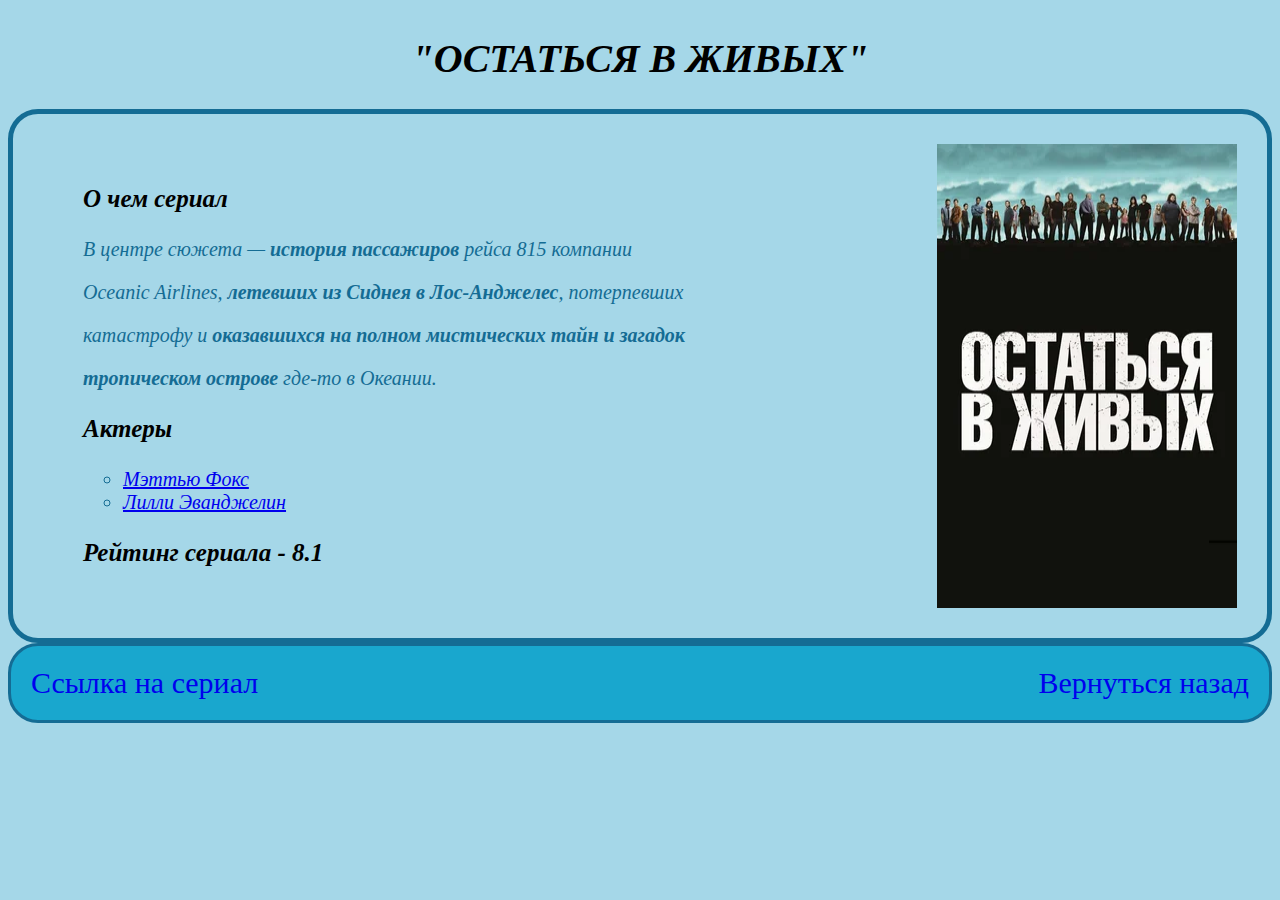
==== Lost.html @ fcc08603 "initial commit" ====
<!DOCTYPE html>
<html lang="ru">
   <head>
      <meta charset="UTF-8">
      <meta http-equiv="X-UA-Compatible" content="IE=edge">
      <meta name="viewport" content="width=device-width, initial-scale=1.0">
      <title>Остаться в живых</title>
      <link rel="stylesheet" href="styles.css">
   </head>
   <body class="bodythree">
      <div class="headingthree">
         <h1>"Остаться в живых"</h1>
      </div>
      <div class="parentthree">
         <img class="imgthree" src="lost.png" alt="Lost" width="300">
         <ul class="titlethree">
            <li class="itemthree">
               <h3 class="pointsthree">О чем сериал</h3>
               <p>В центре сюжета — <b>история пассажиров</b> рейса 815 компании</p>
               <p> Oceanic Airlines, <b>летевших из Сиднея в Лос-Анджелес</b>, потерпевших</p>
               <p>катастрофу и <b>оказавшихся на полном мистических тайн и загадок</b></p>
               <p><b>тропическом острове</b> где-то в Океании.</p>
            </li>
            <li class="itemthree">
               <h3 class="pointsthree">Актеры</h3>
               <ul>
                  <li><a href="https://ru.wikipedia.org/wiki/%D0%A4%D0%BE%D0%BA%D1%81,_%D0%9C%D1%8D%D1%82%D1%82%D1%8C%D1%8E" target="_blank">Мэттью Фокс</a></li>
                  <li><a href="https://en.wikipedia.org/wiki/Evangeline_Lilly" target="_blank">Лилли Эванджелин</a></li>
               </ul>
            </li>
            <li class="itemthree">
               <h3 class="pointsthree">Рейтинг сериала - 8.1</h3>
            </li>
         </ul>
      </div>
      <nav class="navthree">
         <a class="linkthree" href="https://www.kinopoisk.ru/series/104122/?utm_referrer=www.google.com" target="_blank">Ссылка на сериал</a>
         <a class="backthree" href="index.html">Вернуться назад</a>
      </nav>
   </body>
</html>
---- styles.css ----
/* Main page */
.bodymain {
    background-color: #F6F1E9;
}
.bodymain:hover {
    background-color: #FFE6C7;
}
.headingmain {
   display: flex;
   justify-content: center;
   font-size: 20px;
   font-style: italic;
   color: #4F200D;   
}
.headingmain:hover {
    color: #FF8400;
    text-transform: uppercase;
}
.imgmain {
    clip-path: polygon(0% 0%, 75% 0%, 100% 50%, 75% 100%, 0% 100%);
}
.imgmain:hover {
    border-radius: 50%;
}
.parentmain {
    display: flex;
    justify-content: space-evenly;
    align-items: center;
    border: 10px solid #4F200D;
    padding: 50px;
}
.itemmain {
   font-size: 30px; 
   color: #4F200D;
   text-decoration: none;
}
.itemmain:hover {
    background-color: #FF8400;
    text-transform: uppercase;   
}
@media all and (max-width: 800px) {
    .bodymain {
        background-color: #FFE6C7;
    }
    .imgmain {
        width: 500px; 
    }
    .headingmain {
        display: flex;
        justify-content: center;
        font-size: 25px;
    }
    .parentmain {
        display: flex;
        flex-direction: column;
        justify-content: space-evenly;
        border: 7px solid #4F200D;
    }
    .itemmain {
        font-size: 40px;
    }
}
@media all and (max-width: 500px) {
    .imgmain {
        width: 300px; 
    }
    .headingmain {
        display: flex;
        justify-content: center;
        font-size: 15px;
    }
    .itemmain {
        font-size: 22px;
    }
}

/* Series Zona komforta*/
.bodyone {
    background-color: #E4DCCF;
}
.headingone {
    display: flex;
    justify-content: center;
    font-size: 20px;
    font-style: italic;
    color: #EA5455;
    text-transform: uppercase;  
}
.headingone:hover {
    color: #002B5B;
}
.pointsone {
    color: #E21818;
    font-size: 25px;
}
.parentone {
   display: flex; 
   justify-content: space-between;
   border: 5px solid #002B5B;
   border-radius: 30px;
   padding: 30px;
   flex-direction: row-reverse;
}
.titleone {
    list-style: none; 
}
.itemone {
font-size: 20px;
color: #002B5B;
font-style: oblique; 
}
.navone {
    display: flex;
    justify-content: flex-end;
    background-color: #EA5455;
    padding: 20px;
    border: 3px solid #002B5B;
    border-radius: 30px;
    
}
.navone:hover {
    background-color: pink;
}
.linkone {
    text-decoration: none;
    font-size: 30px; 
    margin-right: auto;
}
.linkone:hover {
    color: purple;
    text-transform: uppercase;   
}
.backone {
    text-decoration: none;
    font-size: 30px;
}
.backone:hover {
    color: darkseagreen;  
    text-transform: uppercase; 
}
@media all and (max-width: 500px) {
    .imgone {
        width: 200px; 
    }
    .headingone {
        display: flex;
        justify-content: center;
        font-size: 10px;
    }
    .parentone {
        display: flex;
        flex-direction: column;
        align-items: center;
        padding: 10px;  
    } 
    .navone {
        padding: 10px;   
    } 
    .linkone {
        font-size: 20px;
    }
    .backone {
        font-size: 20px;
    }
}
/* Series Wild angel*/
.bodytwo {
    background-color: #F5C6EC;
}
.headingtwo {
    display: flex;
    justify-content: center;
    font-size: 20px;
    font-style: italic;
    color: #9A208C;
    text-transform: uppercase;  
}
.headingtwo:hover {
    color: #E11299;
}
.pointstwo {
    color: #E11299;
    font-size: 25px;
}
.parenttwo {
   display: flex; 
   justify-content: space-between;
   border: 5px solid #9A208C;
   border-radius: 30px;
   padding: 30px;
   flex-direction: row-reverse;
}
.titletwo {
    list-style: none; 
}
.itemtwo {
font-size: 20px;
color: #002B5B;
font-style: oblique; 
}
.navtwo {
    display: flex;
    justify-content: flex-end;
    background-color: #FFEAEA;
    padding: 20px;
    border: 3px solid #9A208C;
    border-radius: 30px;
    
}
.navtwo:hover {
    background-color: #E11299;
}
.linktwo {
    text-decoration: none;
    font-size: 30px; 
    margin-right: auto;
}
.linktwo:hover {
    color: #9A208C;
    text-transform: uppercase;   
}
.backtwo {
    text-decoration: none;
    font-size: 30px;
}
.backtwo:hover {
    color: #FFEAEA;  
    text-transform: uppercase; 
}
@media all and (max-width: 500px) {
    .imgtwo {
        width: 200px; 
    }
    .headingtwo {
        display: flex;
        justify-content: center;
        font-size: 10px;
    }
    .parenttwo {
        display: flex;
        flex-direction: column;
        align-items: center;
        padding: 10px;  
    } 
    .navtwo {
        padding: 10px;   
    } 
    .linktwo {
        font-size: 20px;
    }
    .backtwo {
        font-size: 20px;
    }
}
/* Series Lost*/
.bodythree {
    background-color: #A5D7E8;
}
.headingthree {
    display: flex;
    justify-content: center;
    font-size: 20px;
    font-style: italic;
    color: #000000;
    text-transform: uppercase;  
}
.headingthree:hover {
    color: #19A7CE;
}
.pointsthree {
    color: #000000;
    font-size: 25px;
}
.parentthree {
   display: flex; 
   justify-content: space-between;
   border: 5px solid #146C94;
   border-radius: 30px;
   padding: 30px;
   flex-direction: row-reverse;
}
.titlethree {
    list-style: none; 
}
.itemthree {
font-size: 20px;
color: #146C94;
font-style: oblique; 
}
.navthree {
    display: flex;
    justify-content: flex-end;
    background-color: #19A7CE;
    padding: 20px;
    border: 3px solid #146C94;
    border-radius: 30px;
    
}
.navthree:hover {
    background-color: #F6F1F1;
}
.linkthree {
    text-decoration: none;
    font-size: 30px; 
    margin-right: auto;
}
.linkthree:hover {
    color: #000000;
    text-transform: uppercase;   
}
.backthree {
    text-decoration: none;
    font-size: 30px;
}
.backthree:hover {
    color: #000000;  
    text-transform: uppercase; 
}
@media all and (max-width: 500px) {
    .imgthree {
        width: 200px; 
    }
    .headingthree {
        display: flex;
        justify-content: center;
        font-size: 10px;
    }
    .parentthree {
        display: flex;
        flex-direction: column;
        align-items: center;
        padding: 10px;  
    } 
    .navthree {
        padding: 10px;   
    } 
    .linkthree {
        font-size: 20px;
    }
    .backthree {
        font-size: 20px;
    }
}
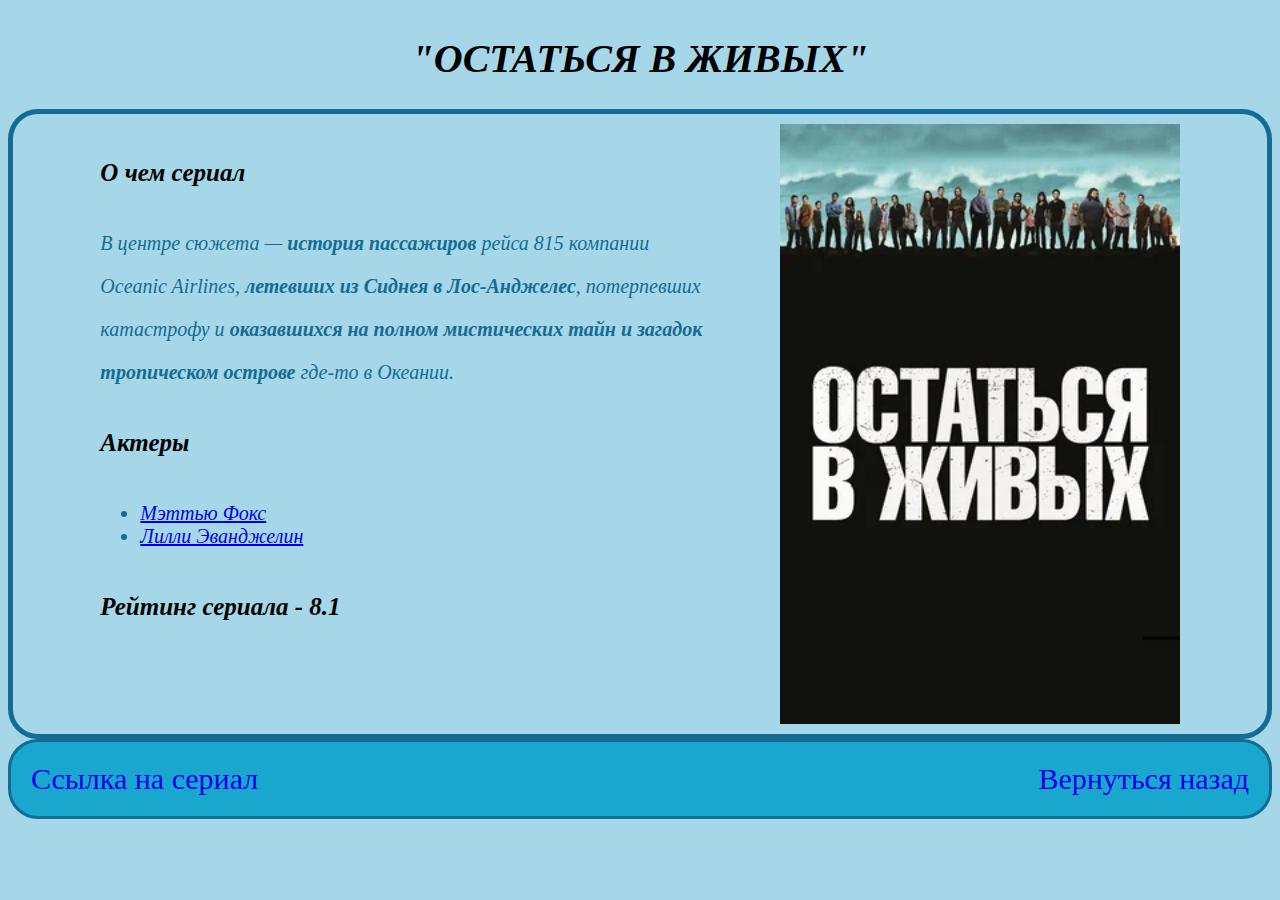
==== commit 1aee94d4: "<li> list element cannot include independent elements: heading, list" ====
--- a/Lost.html
+++ b/Lost.html
@@ -12,7 +12,23 @@
          <h1>"Остаться в живых"</h1>
       </div>
       <div class="parentthree">
-         <img class="imgthree" src="lost.png" alt="Lost" width="300">
+         <div class="itemthree">
+            <h3 class="pointsthree">О чем сериал</h3>
+            <div>
+               <p>В центре сюжета — <b>история пассажиров</b> рейса 815 компании</p>
+               <p> Oceanic Airlines, <b>летевших из Сиднея в Лос-Анджелес</b>, потерпевших</p>
+               <p>катастрофу и <b>оказавшихся на полном мистических тайн и загадок</b></p>
+               <p><b>тропическом острове</b> где-то в Океании.</p>
+            </div>
+            <h3 class="pointsthree">Актеры</h3>
+            <ul>
+               <li><a href="https://ru.wikipedia.org/wiki/%D0%A4%D0%BE%D0%BA%D1%81,_%D0%9C%D1%8D%D1%82%D1%82%D1%8C%D1%8E" target="_blank">Мэттью Фокс</a></li>
+               <li><a href="https://en.wikipedia.org/wiki/Evangeline_Lilly" target="_blank">Лилли Эванджелин</a></li>
+            </ul>
+            <h3 class="pointsthree">Рейтинг сериала - 8.1</h3>
+         </div>
+         <img class="imgthree" src="lost.png" alt="Lost" width="400">
+         <!-- <img class="imgthree" src="lost.png" alt="Lost" width="300">
          <ul class="titlethree">
             <li class="itemthree">
                <h3 class="pointsthree">О чем сериал</h3>
@@ -31,7 +47,7 @@
             <li class="itemthree">
                <h3 class="pointsthree">Рейтинг сериала - 8.1</h3>
             </li>
-         </ul>
+         </ul> -->
       </div>
       <nav class="navthree">
          <a class="linkthree" href="https://www.kinopoisk.ru/series/104122/?utm_referrer=www.google.com" target="_blank">Ссылка на сериал</a>
--- a/styles.css
+++ b/styles.css
@@ -65,8 +65,6 @@
         width: 300px; 
     }
     .headingmain {
-        display: flex;
-        justify-content: center;
         font-size: 15px;
     }
     .itemmain {
@@ -76,7 +74,7 @@
 
 /* Series Zona komforta*/
 .bodyone {
-    background-color: #E4DCCF;
+    background-color: #E4DCCF;  
 }
 .headingone {
     display: flex;
@@ -95,19 +93,18 @@
 }
 .parentone {
    display: flex; 
-   justify-content: space-between;
+   justify-content: space-evenly;
    border: 5px solid #002B5B;
    border-radius: 30px;
-   padding: 30px;
-   flex-direction: row-reverse;
-}
-.titleone {
-    list-style: none; 
+   padding: 10px;  
 }
 .itemone {
-font-size: 20px;
-color: #002B5B;
-font-style: oblique; 
+    display: flex;
+    flex-direction: column;
+    font-size: 20px;
+    color: #002B5B;
+    font-style: oblique; 
+    margin-top: 10px;
 }
 .navone {
     display: flex;
@@ -116,7 +113,7 @@
     padding: 20px;
     border: 3px solid #002B5B;
     border-radius: 30px;
-    
+
 }
 .navone:hover {
     background-color: pink;
@@ -138,6 +135,12 @@
     color: darkseagreen;  
     text-transform: uppercase; 
 }
+@media all and (max-width: 800px) {
+    .parentone {
+    display: flex;
+    flex-wrap: wrap-reverse;
+ }
+}
 @media all and (max-width: 500px) {
     .imgone {
         width: 200px; 
@@ -147,12 +150,12 @@
         justify-content: center;
         font-size: 10px;
     }
-    .parentone {
-        display: flex;
-        flex-direction: column;
-        align-items: center;
-        padding: 10px;  
-    } 
+    .pointsone {
+        font-size: 15px;   
+    }
+    .itemone {
+        font-size: 15px;  
+    }
     .navone {
         padding: 10px;   
     } 
@@ -165,7 +168,7 @@
 }
 /* Series Wild angel*/
 .bodytwo {
-    background-color: #F5C6EC;
+    background-color: #F5C6EC;  
 }
 .headingtwo {
     display: flex;
@@ -184,19 +187,18 @@
 }
 .parenttwo {
    display: flex; 
-   justify-content: space-between;
+   justify-content: space-evenly;
    border: 5px solid #9A208C;
    border-radius: 30px;
-   padding: 30px;
-   flex-direction: row-reverse;
-}
-.titletwo {
-    list-style: none; 
+   padding: 10px;  
 }
 .itemtwo {
-font-size: 20px;
-color: #002B5B;
-font-style: oblique; 
+    display: flex;
+    flex-direction: column;
+    font-size: 20px;
+    color: #002B5B;
+    font-style: oblique; 
+    margin-top: 10px;
 }
 .navtwo {
     display: flex;
@@ -227,6 +229,12 @@
     color: #FFEAEA;  
     text-transform: uppercase; 
 }
+@media all and (max-width: 800px) {
+    .parenttwo {
+    display: flex;
+    flex-wrap: wrap-reverse;
+ }
+}
 @media all and (max-width: 500px) {
     .imgtwo {
         width: 200px; 
@@ -236,12 +244,12 @@
         justify-content: center;
         font-size: 10px;
     }
-    .parenttwo {
-        display: flex;
-        flex-direction: column;
-        align-items: center;
-        padding: 10px;  
-    } 
+    .pointstwo {
+        font-size: 15px;   
+    }
+    .itemtwo {
+        font-size: 15px;  
+    }
     .navtwo {
         padding: 10px;   
     } 
@@ -252,6 +260,7 @@
         font-size: 20px;
     }
 }
+
 /* Series Lost*/
 .bodythree {
     background-color: #A5D7E8;
@@ -273,19 +282,18 @@
 }
 .parentthree {
    display: flex; 
-   justify-content: space-between;
+   justify-content: space-evenly;
    border: 5px solid #146C94;
    border-radius: 30px;
-   padding: 30px;
-   flex-direction: row-reverse;
-}
-.titlethree {
-    list-style: none; 
+   padding: 10px;
 }
 .itemthree {
-font-size: 20px;
-color: #146C94;
-font-style: oblique; 
+    display: flex;
+    flex-direction: column;
+    font-size: 20px;
+    color: #146C94;
+    font-style: oblique;
+    margin-top: 10px; 
 }
 .navthree {
     display: flex;
@@ -316,6 +324,12 @@
     color: #000000;  
     text-transform: uppercase; 
 }
+@media all and (max-width: 800px) {
+    .parentthree {
+    display: flex;
+    flex-wrap: wrap-reverse;
+ }
+}
 @media all and (max-width: 500px) {
     .imgthree {
         width: 200px; 
@@ -325,12 +339,12 @@
         justify-content: center;
         font-size: 10px;
     }
-    .parentthree {
-        display: flex;
-        flex-direction: column;
-        align-items: center;
-        padding: 10px;  
-    } 
+    .pointsthree {
+        font-size: 15px;   
+    }
+    .itemthree {
+        font-size: 15px;  
+    }
     .navthree {
         padding: 10px;   
     } 
